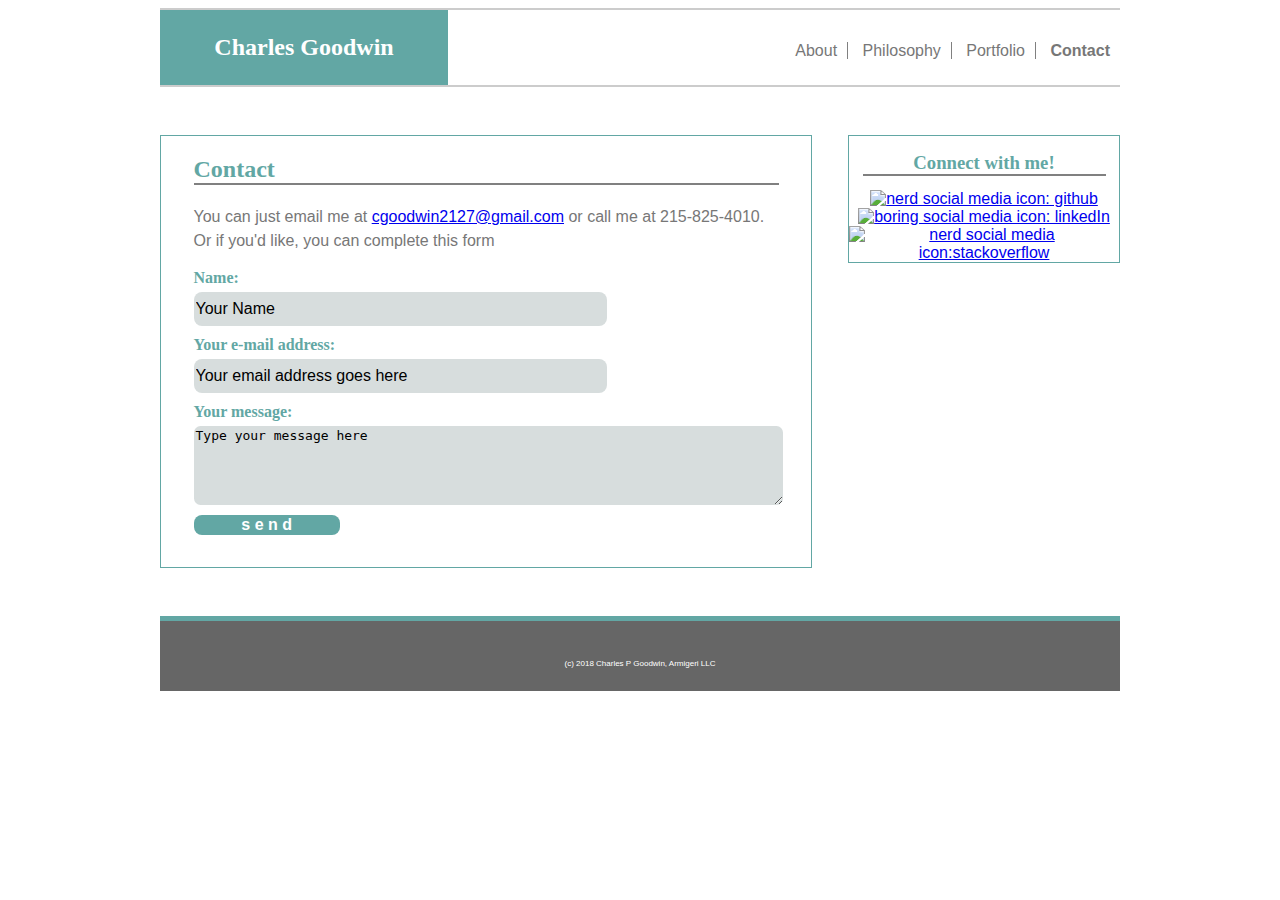
==== contact.html @ 70acdbe2 "first commit responsive portfolio project" ====
<!-- Charles Goodwin || PennCodingBootCampJan18 -->

<!DOCTYPE html>
<html>
<head>
    <meta charset="utf-8" />
    <!-- <meta http-equiv="X-UA-Compatible" content="IE=edge"> -->
    <title>Goodwin | Contact</title>
    <meta name="viewport" content="width=device-width, initial-scale=1">
    <link rel="assets/stylesheet" type="text/css" media="screen" href="assets/css/reset.css"/>
    <link rel="stylesheet" type="text/css" media="screen" href="assets/css/style.css"/>
    <!-- <script src="main.js"></script> -->
</head>
<body>
    <div id="wrapper">
        <header id="page_header">
            <div id="name_logo">
                <h2 class="h2_name">Charles Goodwin</h2>
            </div>
            <nav id="page_top_menu">
                <ul class="page_header_items_top_positioning">
                    <li><a href="index.html">About</li>
                    <li><a href="index.html">Philosophy</li>
                    <li><a href="portfolio.html">Portfolio</b</a></li>
                    <li class="active"><a href="contact.html">Contact</a></li>
                </ul>
            </nav>
        </header>
        <div id="midpage">
            <div id="main">
                <div class="main_inside">
                    <h2 class="border_bottom">Contact</h2>
                    <!-- portfolio use grid -->
                    <form id="contact_fom">
                        <p class="form_text">You can just email me at <a href="mailto:cgoodwin2127@gmail.com">cgoodwin2127@gmail.com</a> or call me at 215-825-4010.<Br>Or if you'd like, you can complete this form</p>
                        <label>Name:</label> 
                        <input type="text" id="writer_name" class="input_text" name="web_contact" value="Your Name">
                        <label>Your e-mail address:</label>
                        <input type="text" id="writer_email" class="input_text" name="web_contact" value="Your email address goes here">
                        <label>Your message:</label>
                        <textarea id="writer_message" name="web_contact" class="input_textarea"  rows="5" cols="60">Type your message here</textarea>
                        <input type="submit" value="s e n d" class="input_submit">
                    </form>   
                </div>
            </div>
            <aside class="sidebar">
                <h3 class="center_text border_bottom main_inside">Connect with me!</h3>
                    <div class="logo_container">
                        <a href="https://github.com/cgoodwin1011" target="_blank"><img src="assets/images/if_mark-github_298822.png" height='72px' alt="nerd social media icon: github"></a>
                        <a href="https://www.linkedin.com/in/charles-goodwin-31a7a0a/"><img src="assets/images/if_linkedin_410519.png" height='72px' alt="boring social media icon: linkedIn"></a>
                        <a href="https://stackoverflow.com/users/9095664/charles-goodwin?tab=profile"><img src="assets/images/if_stackoverflow_1220302.png" height='72px' alt="nerd social media icon:stackoverflow"></a>
                    </div>
                </aside>

        </div>
        <footer id="page-bottom">
            <p>(c) 2018 Charles P Goodwin, Armigeri LLC</p>
        </footer>
    </div>
</body>
</html>
---- assets/css/style.css ----
/* Charles Goodwin || PennCodingBootCampJan18 */

/* BEGIN formatting applicable to elements regardless of page location */
.clearfix::after {
    content: “”;
    display: block;
    clear: both;
}

body {
    font-family: 'Arial', 'Helvetica Neue', Helvetica, sans-serif;
    color: #777777;
    background-image: url("../images/crossword.png");
    background-repeat: repeat;
    min-height: 600px;
    /* border: 2px black dotted; */
}

h1, h2, h3, h4, h5, h6 {
    font-family: Georgia, 'Times New Roman', Times, serif;  
    color: #62a7a4;
}

.cursive{
    font-family: cursive;
    font-size: 1.2em;
}

.right_picture {
    float:right; 
    padding:0 0px 10px 10px;   
}

.fancy_quote {
    border: 2px darkgray double;
    text-align: center;
    font-family: cursive;
}

/* so this is really better than 'style="text-align: 
enter"'?  It's a rhetorichal question */
.center_text {
    text-align: center;
}

#wrapper {
    position: relative;
    margin: auto; 
    max-width: 960px;
    display: block;
    /* overflow: auto; */
    /* border: 2px darkgray dotted; */
    /* background-color: chartreuse */
}

/* BEGIN formatting for header section and its contents */
/* #page_header_pin_box { 
    position: fixed;
    top: 0;
    left: 0;
    right: 0;
    width: 100%;
    margin-right: 30%;
    margin-left: 30%;
    height: 75px;
}*/

#page_header {
    /* set to relative to use absolute positioning in inner elements */
    position: relative;
    /* margin: auto; */
    display: block; /* assures that header takes an entire line*/
    /* resizes block to fit elements */
    /* overflow: auto;  */
    border-top: 2px #cccccc solid;
    border-bottom: 2px #cccccc solid;
    background-color: #ffffff;
    /* if height isn't specified, then the header vanishes. why??? */
    height: 75px; 
}

#name_logo {
    display: block; /* making default value explicit */
    position: absolute; /*this positions element relative to header */
    bottom: 0%; /* make sure element reaches bottom */
    top: 0%;  /* pin to top left of container */
    left: 0%; 
    float: left;
    width: 30%;
    text-align: center;
    /* border: Opx; */
    color: white;
    background-color: #62a7a4;
}

.h2_name { /* this style is used to make the type in the name tab white */
    margin: 1em auto 0px auto;
    color: white;
}

.border_bottom {
    border-bottom: 2px gray solid
}

#page_top_menu {
    position: absolute;  /* this positions element relative to header */
    float: right;
    margin: auto;
    top: 0%;
    bottom: 0%;
    right: 0%;
    width: 50%;
    /* line-height: 2em; */
    /* background-color: plum;  */
}

#page_top_menu ul {
    position: absolute; /* allows us to position wrt top of div-header */
    margin-top: 2em;
    right:0;
    /* background-color: blue; */
}

#page_top_menu li {
    display: inline; /* makes menu horizontal */
    list-style: none; /* no disks or dingbats */
    padding-right: 10px; /* putting space around menu items */
    padding-left: 10px; 
    border-right: 1px gray solid; /* putting a "|" between menu items */
    /* border: 2px lightskyblue solid; */
}

li.active {
    font-weight: bold;
}

#page_top_menu li:hover {
    background-color: #AAA;
    color: white;
}

#page_top_menu li:last-child {
     border-right: none; /* patch to eliminate unneeded line at right end of nav menue */
}

#page_top_menu a{
    text-decoration: none;
    color: inherit;
}
/* END formatting for HEADER section and its contents */

/* BEGIN formatting for MIDDLE section and its contents */
#mid_page { /* container holding substantive content */
    position: relative;
    display: block;
    overflow: auto;
    clear: left;
    min-height: 1000px;
    background-color: blue;
    margin-bottom: 10%;
}

#main {
    clear: left;
    float: left;
    background-color: #ffffff;
    margin-top: 5%;
    margin-bottom: 5%;
    border: 2px blue solid;
    width: 650px;
    min-height: 300px;
    border: .5px #62a7a4 solid;
    /* padding: 50px; */
    /* margin-left: 100px; */
    
}

#headshot {
    float: left;
    border: 1px black solid;
    margin: 10px;
}

.bio_text {
    margin: 0 15px 15px 15px;
    line-height: 1.2em;
}

.main_inside {
    margin: 0 5% 5% 5%;
    /* border: 2px red solid; */
} 

.sidebar {
    position: relative;
    /* display: flex; */
    margin-top: 5%;
    padding-top: 1em;
    float: right;
    width: 270px;
    height: 100%;
    overflow: auto;
    text-align: center;
    background-color: #ffffff;
    border: .5px #62a7a4 solid;
}

.aside_text {
    margin: 0 15px 15px 15px;
    line-height: 1.2em;
    font-size: 0.8em;
    text-align: justify;
}

.aside_text01 {
    /* margin: 0 15px 15px 15px; */
    width: 270px;
    line-height: 1.2em;
    font-size: 0.8em;
    font-family: 'Times New Roman', Times, serif;
    /* color: red; */
}

.portfolio_slide_frame {
    position: relative;
    display: grid;
    width: 100%;
    grid-template-columns: 1fr 1fr;
    grid-template-rows: 1fr 1fr 1fr;
    grid-gap: 15px;
    background-color: #fff;
    text-align: center;
}

.portfolio_slides {
    /* position: relative;
    float:left; */
    background-color: #62a7a4;
    /* overflow: hidden; */
    /* max-height: 200px; */
    /* width: 50%; */
    /* width: 200px;; */
    /* height: 100%; */
    height: 200px;
    /* margin-right: 25px;  */
    /* margin-top: 25px; */
}

.portfolio_image {
    max-height: 200px;
    width: 100%;
    overflow: hidden;
}

.portfolio_title {
    position: relative;
    top: -50%;
    left: 0%;
    /* max-width: 70%;*/
    /* z-index: 99; */
    background-color: #62a7a4;
}

.form_text {
    font-size: 1em;
    line-height: 1.5em;
}

label {
    font-family: Georgia, 'Times New Roman', Times, serif;  
    color: #62a7a4;
    display: block;
    margin-bottom: 5px;
    margin-top: 10px;
    font-size: 1em;
    font-weight: bold;
}

.input_text {
   background-color: #D7DDDD; 
   width: 70%;
   height: 2em;
   font-size: 1em;
   border: 0px;
   border-radius: .5em;
}

.input_textarea {
    background-color: #D7DDDD;
    display: block;
    width:100%;
    font-size: 1em;
    border-radius: 0.5em;
    border: 0px;
}

.input_submit {
    border: 0px black double;
    color: white;
    font-weight: bold;
    font-size: 1em;
    background-color: #62a7a4;
    border-radius: .5em;
    margin-top: 10px;
    width: 25%;
}
/* END formatting for MIDDLE section and its contents */

/* BEGIN formatting for FOOTER section and its contents */
#page-bottom {
    position: relative;
    width: 100%;
    height: 70px;
    clear: left;
    font-size: 0.5em;
    text-align: center;
    line-height: 70px;
    vertical-align: middle;
    color: white;
    background-color: #666666;
    border-top: 5px #62a7a4 solid;
}

/* 
Teal color (used for headings and backgrounds): #4aaaa5
#62a7a4

Regular font color (used for paragraphs and all text besides the headings): #777777

Main header background color: #ffffff

Main header border color: #cccccc

Main content background color: #ffffff

Main content border color: #dddddd */
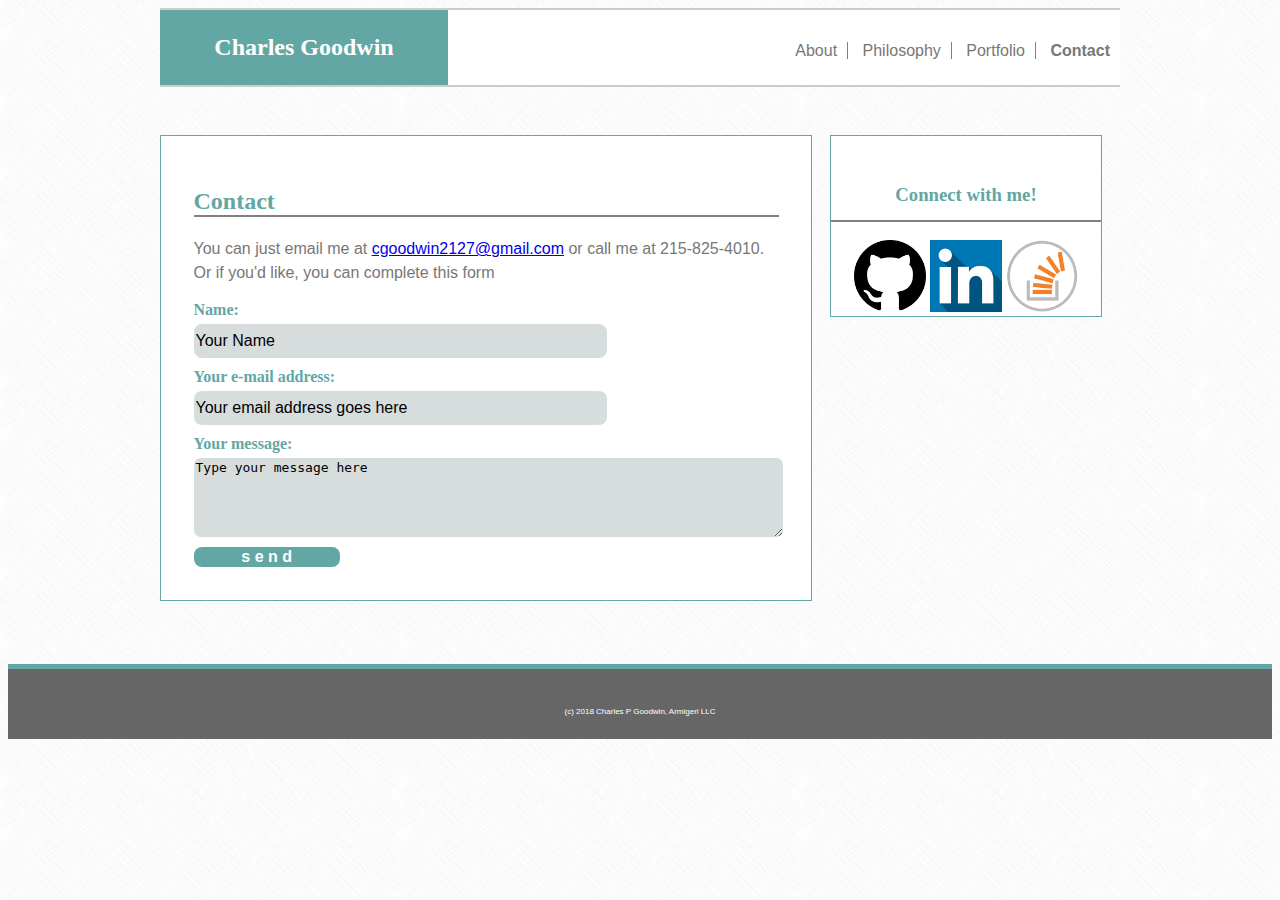
==== commit 9aefe2a1: "finished" ====
--- a/contact.html
+++ b/contact.html
@@ -20,14 +20,14 @@
             <nav id="page_top_menu">
                 <ul class="page_header_items_top_positioning">
                     <li><a href="index.html">About</li>
-                    <li><a href="index.html">Philosophy</li>
+                    <li><a href="philosophy.html">Philosophy</li>
                     <li><a href="portfolio.html">Portfolio</b</a></li>
                     <li class="active"><a href="contact.html">Contact</a></li>
                 </ul>
             </nav>
         </header>
-        <div id="midpage">
-            <div id="main">
+        <div id="mid_page">
+            <div class="main">
                 <div class="main_inside">
                     <h2 class="border_bottom">Contact</h2>
                     <!-- portfolio use grid -->
@@ -43,19 +43,20 @@
                     </form>   
                 </div>
             </div>
+            <aside class="sidebar sidebar_invisible"></aside>
             <aside class="sidebar">
                 <h3 class="center_text border_bottom main_inside">Connect with me!</h3>
                     <div class="logo_container">
-                        <a href="https://github.com/cgoodwin1011" target="_blank"><img src="assets/images/if_mark-github_298822.png" height='72px' alt="nerd social media icon: github"></a>
-                        <a href="https://www.linkedin.com/in/charles-goodwin-31a7a0a/"><img src="assets/images/if_linkedin_410519.png" height='72px' alt="boring social media icon: linkedIn"></a>
-                        <a href="https://stackoverflow.com/users/9095664/charles-goodwin?tab=profile"><img src="assets/images/if_stackoverflow_1220302.png" height='72px' alt="nerd social media icon:stackoverflow"></a>
+                        <a href="https://github.com/cgoodwin1011" target="_blank"><img src="assets/images/logos/if_mark-github_298822.png" height='72px' alt="nerd social media icon: github"></a>
+                        <a href="https://www.linkedin.com/in/charles-goodwin-31a7a0a/" target="_blank"><img src="assets/images/logos/if_linkedin_410519.png" height='72px' alt="boring social media icon: linkedIn"></a>
+                        <a href="https://stackoverflow.com/users/9095664/charles-goodwin?tab=profile" target="_blank"><img src="assets/images/logos/if_stackoverflow_1220302.png" height='72px' alt="nerd social media icon:stackoverflow"></a>
                     </div>
-                </aside>
-
+            </aside>
+            <aside class="sidebar sidebar_invisible"></aside>
         </div>
-        <footer id="page-bottom">
-            <p>(c) 2018 Charles P Goodwin, Armigeri LLC</p>
-        </footer>
     </div>
+    <footer id="page_bottom">
+        <p>(c) 2018 Charles P Goodwin, Armigeri LLC</p>
+    </footer>
 </body>
 </html>--- a/assets/css/style.css
+++ b/assets/css/style.css
@@ -1,6 +1,8 @@
 /* Charles Goodwin || PennCodingBootCampJan18 */
 
+/*########################################################################################################*/
 /* BEGIN formatting applicable to elements regardless of page location */
+/*########################################################################################################*/
 .clearfix::after {
     content: “”;
     display: block;
@@ -10,10 +12,9 @@
 body {
     font-family: 'Arial', 'Helvetica Neue', Helvetica, sans-serif;
     color: #777777;
-    background-image: url("../images/crossword.png");
+    background-image: url("../images/backgrounds/crossword.png");
     background-repeat: repeat;
     min-height: 600px;
-    /* border: 2px black dotted; */
 }
 
 h1, h2, h3, h4, h5, h6 {
@@ -46,32 +47,25 @@
 #wrapper {
     position: relative;
     margin: auto; 
+    margin-bottom: 15px;
     max-width: 960px;
     display: block;
-    /* overflow: auto; */
+    overflow: auto;
     /* border: 2px darkgray dotted; */
-    /* background-color: chartreuse */
-}
-
+}
+/*########################################################################################################*/
+/* END formatting applicable to elements regardless of page location */
+/*########################################################################################################*/
+
+/*########################################################################################################*/
 /* BEGIN formatting for header section and its contents */
-/* #page_header_pin_box { 
-    position: fixed;
-    top: 0;
-    left: 0;
-    right: 0;
-    width: 100%;
-    margin-right: 30%;
-    margin-left: 30%;
-    height: 75px;
-}*/
+/*########################################################################################################*/
 
 #page_header {
     /* set to relative to use absolute positioning in inner elements */
     position: relative;
-    /* margin: auto; */
-    display: block; /* assures that header takes an entire line*/
-    /* resizes block to fit elements */
-    /* overflow: auto;  */
+    /* assures that header takes an entire line*/
+    display: block; 
     border-top: 2px #cccccc solid;
     border-bottom: 2px #cccccc solid;
     background-color: #ffffff;
@@ -80,10 +74,14 @@
 }
 
 #name_logo {
-    display: block; /* making default value explicit */
-    position: absolute; /*this positions element relative to header */
-    bottom: 0%; /* make sure element reaches bottom */
-    top: 0%;  /* pin to top left of container */
+    /* making default value explicit */
+    display: block; 
+    /*this positions element relative to page_header */
+    position: absolute; 
+    /* make sure element reaches bottom */
+    bottom: 0%;
+    /* pin to top left of container */ 
+    top: 0%;  
     left: 0%; 
     float: left;
     width: 30%;
@@ -99,7 +97,7 @@
 }
 
 .border_bottom {
-    border-bottom: 2px gray solid
+    border-bottom: 2px gray solid;
 }
 
 #page_top_menu {
@@ -109,9 +107,7 @@
     top: 0%;
     bottom: 0%;
     right: 0%;
-    width: 50%;
-    /* line-height: 2em; */
-    /* background-color: plum;  */
+    width: 68%;
 }
 
 #page_top_menu ul {
@@ -122,12 +118,15 @@
 }
 
 #page_top_menu li {
-    display: inline; /* makes menu horizontal */
-    list-style: none; /* no disks or dingbats */
-    padding-right: 10px; /* putting space around menu items */
+    /* makes menu horizontal */
+    display: inline; 
+    /* no disks or dingbats */
+    list-style: none; 
+    /* putting space around menu items */
+    padding-right: 10px; 
     padding-left: 10px; 
-    border-right: 1px gray solid; /* putting a "|" between menu items */
-    /* border: 2px lightskyblue solid; */
+    /* putting a "|" between menu items */
+    border-right: 1px gray solid; 
 }
 
 li.active {
@@ -140,7 +139,8 @@
 }
 
 #page_top_menu li:last-child {
-     border-right: none; /* patch to eliminate unneeded line at right end of nav menue */
+/* patch to eliminate unneeded line at right end of nav menue */
+    border-right: none; 
 }
 
 #page_top_menu a{
@@ -155,20 +155,17 @@
     display: block;
     overflow: auto;
     clear: left;
-    min-height: 1000px;
-    background-color: blue;
-    margin-bottom: 10%;
-}
-
-#main {
+    min-height: 500px;
+    /* margin-bottom: 10%; */
+}
+
+.main {
     clear: left;
     float: left;
     background-color: #ffffff;
     margin-top: 5%;
     margin-bottom: 5%;
-    border: 2px blue solid;
     width: 650px;
-    min-height: 300px;
     border: .5px #62a7a4 solid;
     /* padding: 50px; */
     /* margin-left: 100px; */
@@ -187,16 +184,20 @@
 }
 
 .main_inside {
-    margin: 0 5% 5% 5%;
+    /* margin: 0 5% 5% 5%; */
+    padding: 5%;
     /* border: 2px red solid; */
 } 
 
+/* .sidebar_holder {
+    position: relative;
+} */
+
 .sidebar {
     position: relative;
-    /* display: flex; */
-    margin-top: 5%;
+    margin: 5% auto 0 auto;
     padding-top: 1em;
-    float: right;
+    /* float: right; */
     width: 270px;
     height: 100%;
     overflow: auto;
@@ -205,6 +206,16 @@
     border: .5px #62a7a4 solid;
 }
 
+.sidebar_invisible {
+    float: left;
+    width: 0;
+    height: 0;
+    border: none;
+    margin: 0;
+    padding: 0;
+    background-color: transparent;
+}
+
 .aside_text {
     margin: 0 15px 15px 15px;
     line-height: 1.2em;
@@ -212,19 +223,12 @@
     text-align: justify;
 }
 
-.aside_text01 {
-    /* margin: 0 15px 15px 15px; */
-    width: 270px;
-    line-height: 1.2em;
-    font-size: 0.8em;
-    font-family: 'Times New Roman', Times, serif;
-    /* color: red; */
-}
+
 
 .portfolio_slide_frame {
     position: relative;
     display: grid;
-    width: 100%;
+    /* width: 100%; */
     grid-template-columns: 1fr 1fr;
     grid-template-rows: 1fr 1fr 1fr;
     grid-gap: 15px;
@@ -233,32 +237,29 @@
 }
 
 .portfolio_slides {
-    /* position: relative;
-    float:left; */
-    background-color: #62a7a4;
-    /* overflow: hidden; */
-    /* max-height: 200px; */
-    /* width: 50%; */
-    /* width: 200px;; */
-    /* height: 100%; */
-    height: 200px;
-    /* margin-right: 25px;  */
-    /* margin-top: 25px; */
+    /* background-color: #62a7a4; */
+    height: 200px; 
+    max-width: 100%;
+    max-height: 100%;
+    border-bottom: 25px white solid;
 }
 
 .portfolio_image {
-    max-height: 200px;
-    width: 100%;
+    max-width: 100%;
+    max-height: 100%;
+    /* width: 100%; */
     overflow: hidden;
 }
 
 .portfolio_title {
     position: relative;
-    top: -50%;
+    top:0%;
+    margin-top: 10px;
     left: 0%;
+    color: #62a7a4;
     /* max-width: 70%;*/
     /* z-index: 99; */
-    background-color: #62a7a4;
+    /* background-color: #62a7a4; */
 }
 
 .form_text {
@@ -304,10 +305,15 @@
     margin-top: 10px;
     width: 25%;
 }
+/*########################################################################################################*/
 /* END formatting for MIDDLE section and its contents */
-
+/*########################################################################################################*/
+
+/*########################################################################################################*/
 /* BEGIN formatting for FOOTER section and its contents */
-#page-bottom {
+/*########################################################################################################*/
+#page_bottom {
+    display: block;
     position: relative;
     width: 100%;
     height: 70px;
@@ -315,22 +321,212 @@
     font-size: 0.5em;
     text-align: center;
     line-height: 70px;
-    vertical-align: middle;
+    /* vertical-align: middle; */
     color: white;
     background-color: #666666;
     border-top: 5px #62a7a4 solid;
-}
-
-/* 
-Teal color (used for headings and backgrounds): #4aaaa5
-#62a7a4
-
-Regular font color (used for paragraphs and all text besides the headings): #777777
-
-Main header background color: #ffffff
-
-Main header border color: #cccccc
-
-Main content background color: #ffffff
-
-Main content border color: #dddddd */+    /* border: 1px red dashed; */
+}
+/*########################################################################################################*/
+/* END formatting for FOOTER section and its contents */
+/*########################################################################################################*/
+
+/*########################################################################################################*/
+/* BEGIN 769px - 959px || narrow screens but not as narrow as cellphones */
+/*########################################################################################################*/
+
+@media screen and (max-width: 960px) and (min-width:769px) {
+
+    .main {
+        display: block;
+        clear: both;
+        width: inherit;
+        margin-left: auto;
+        margin-right: auto;
+        width: 100%;
+        border:none;
+    }
+
+    .main_inside {
+        width: 80%;
+        margin: auto;
+        padding: 10px;
+    }
+
+    .mid_page {
+        position: relative;
+        display: block;
+        clear: left;
+        height: auto;
+    }
+
+    .sidebar_holder {
+        position: relative;
+    }
+
+    .sidebar {
+        position: relative;
+        float: left;
+        width: 45%;
+        margin: 0 0 0 0;
+    }
+
+    .sidebar:-child {
+        clear: left;
+        border:1px tomato dotted;
+    }
+
+    .sidebar:last-child {
+        float: right;
+    }
+
+    .sidebar_invisible {
+        width: 25%;
+        height: 2px;
+        border: none;
+        margin: 0;
+        background-color: transparent;
+    }
+
+    #page_bottom {
+        clear: left;
+        width: 100%;
+        display:block;
+        text-align: center;
+        /* background-color: yellowgreen; */
+    }
+  
+    /* .portfolio_slides {
+        background-color: transparent;
+        height: 267px;
+    } */
+
+    .portfolio_image {
+        max-width: 100%;
+        max-height: 100%;
+    }
+
+    .portfolio_title {
+        position: relative;
+        top: 0%;
+        /* margin-bottom: 10px; */
+    }
+}
+/*########################################################################################################*/
+/* END 769px - 959px || narrow screens but not as narrow as cellphones */
+/*########################################################################################################*/
+
+/*########################################################################################################*/
+/* BEGIN <= 769px  || smartphones
+/*########################################################################################################*/
+
+@media screen and (max-width: 768px) {
+
+    .main {
+        border: none;
+        min-width: 0px;
+        width: 90%;
+        display: block;
+        clear: both;
+        width: inherit;
+        margin-left: auto;
+        margin-right: auto;
+    }
+
+    .main_inside {
+        width: 80%;
+        margin: auto;
+        border: none;
+    }
+
+    #mid_page {
+        position: relative;
+        display: block;
+        clear: left;
+        height: auto;
+        width: 100%;
+    }
+
+    .portfolio_slide_frame {
+        position: relative;
+        display: grid;
+        width: 100%;
+        background-color: #fff;
+        grid-template-columns: 1fr 1fr;
+        grid-template-rows: 1fr 1fr 1fr ;
+    }
+
+    .portfolio_slides {
+        background-color: transparent;
+        /* height: 267px; */
+        margin: 5px auto 5px auto;
+    }
+
+    /* .portfolio_image {
+        width: 200px;
+    } */
+
+    /* .portfolio_title {
+        position: relative;
+        top: -20%;
+        max-width: 50%;
+        margin: 10px auto 5px auto;
+        z-index: 99;
+        /* background-color: #62a7a4; */
+        /* background-color: transparent;
+        color: black;
+        text-shadow: white 1px 1px;
+        font-size: 1em;
+        text-align: center; */
+    /*} */
+
+    .portfolio_title {
+        position: relative;
+        top: 0%;
+        /* margin-bottom: 10px; */
+    }
+
+    .sidebar_holder {
+        position: relative;
+        display: block;
+        clear: left;
+    }
+
+    .sidebar {
+        clear: left;
+        /* float: left; */
+        width: 100%;
+        display: block;
+        /* margin: auto; */
+        border-left: none;
+        border-right: none;
+    }
+
+    .sidebar_invisible {
+        clear: left;
+        width: 0;
+        height: 0;
+        border: none;
+        margin: 1px;
+        background-color: transparent;
+    }
+
+    .sidebar:last-child {
+        float: right;
+    }
+
+    .aside_text {
+        margin: auto;
+        width: 80%;
+    }
+
+    #page_bottom {
+        clear: left;
+        width: 100%;
+        display:block;
+        text-align: center;
+    }
+}
+/*########################################################################################################*/
+/* END <= 769px  || smartphones
+/*########################################################################################################*/